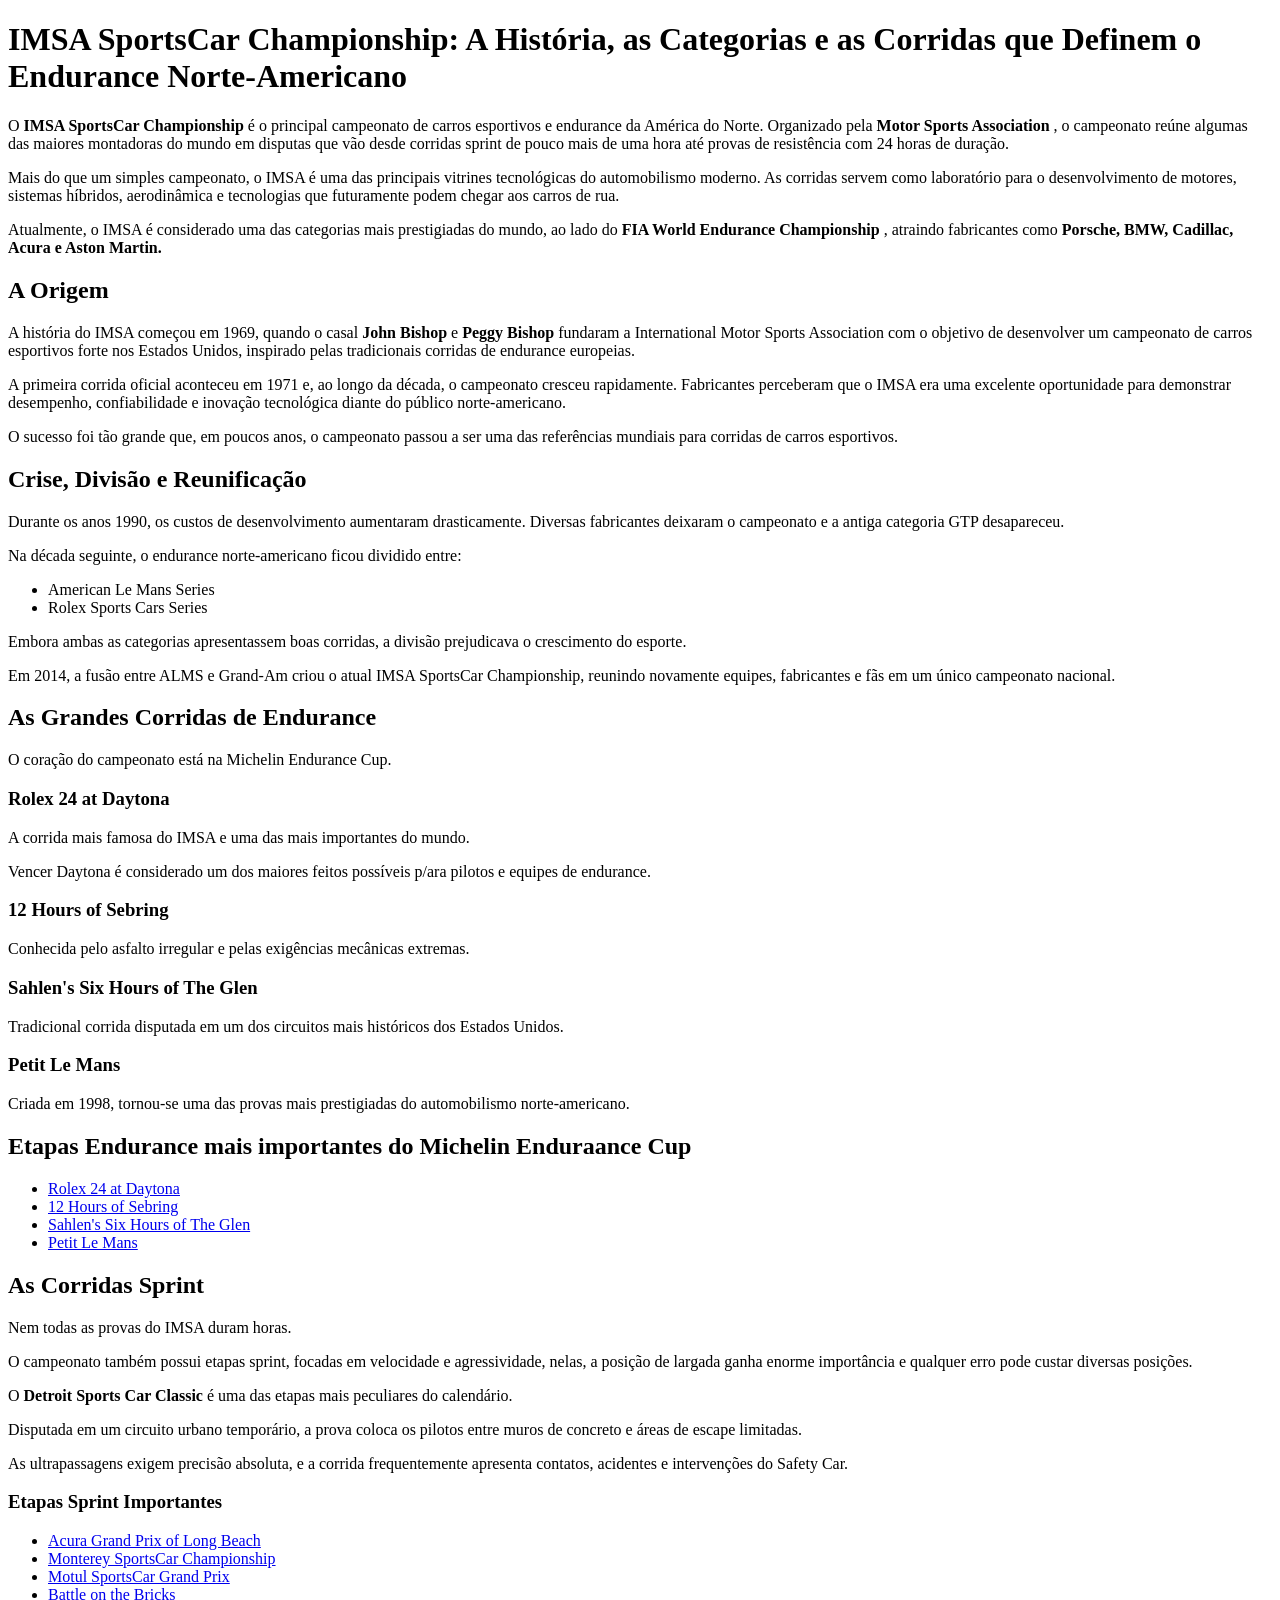
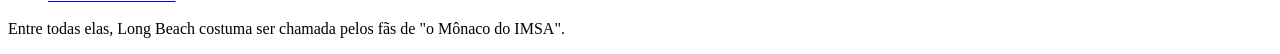
==== index.html @ c0b41a9c "." ====
<!DOCTYPE html>
<html lang="en">
<head>
    <meta charset="UTF-8">
    <meta name="viewport" content="width=device-width, initial-scale=1.0">
    <title> Tudo Sobre o IMSA SportsCar Championship  </title>
    <link rel="stylesheet" hef="style.css">
</head>
<body>
<h1> IMSA SportsCar Championship: A História, as Categorias e as Corridas que Definem o Endurance Norte-Americano </h1>
<p> O <strong> IMSA SportsCar Championship </strong> é o principal campeonato de carros esportivos e endurance da América do Norte. Organizado pela <strong> Motor Sports Association </strong>, o campeonato reúne algumas das maiores montadoras do mundo em disputas que vão desde corridas sprint de pouco mais de uma hora até provas de resistência com 24 horas de duração. </p>
<p> Mais do que um simples campeonato, o IMSA é uma das principais vitrines tecnológicas do automobilismo moderno. As corridas servem como laboratório para o desenvolvimento de motores, sistemas híbridos, aerodinâmica e tecnologias que futuramente podem chegar aos carros de rua. </p>
<p> Atualmente, o IMSA é considerado uma das categorias mais prestigiadas do mundo, ao lado do <strong> FIA World Endurance Championship </strong>, atraindo fabricantes como <strong> Porsche, BMW, Cadillac, Acura e Aston Martin. </strong> </p>
<h2> A Origem </h2>
<p> A história do IMSA começou em 1969, quando o casal <strong> John Bishop </strong> e <strong> Peggy Bishop </strong>fundaram a International Motor Sports Association com o objetivo de desenvolver um campeonato de carros esportivos forte nos Estados Unidos, inspirado pelas tradicionais corridas de endurance europeias. </p>
<p> A primeira corrida oficial aconteceu em 1971 e, ao longo da década, o campeonato cresceu rapidamente. Fabricantes perceberam que o IMSA era uma excelente oportunidade para demonstrar desempenho, confiabilidade e inovação tecnológica diante do público norte-americano. </p>
<p> O sucesso foi tão grande que, em poucos anos, o campeonato passou a ser uma das referências mundiais para corridas de carros esportivos. </p>
<h2> Crise, Divisão e Reunificação </h2>
<p> Durante os anos 1990, os custos de desenvolvimento aumentaram drasticamente. Diversas fabricantes deixaram o campeonato e a antiga categoria GTP desapareceu. </p>
<p> Na década seguinte, o endurance norte-americano ficou dividido entre: </p>
<ul>
    <li> American Le Mans Series </li>
    <li> Rolex Sports Cars Series </li>
</ul>
<p> Embora ambas as categorias apresentassem boas corridas, a divisão prejudicava o crescimento do esporte. </p>
<p> Em 2014, a fusão entre ALMS e Grand-Am criou o atual IMSA SportsCar Championship, reunindo novamente equipes, fabricantes e fãs em um único campeonato nacional. </p>
<h2> As Grandes Corridas de Endurance </h2>
<p> O coração do campeonato está na Michelin Endurance Cup. </p>
<h3> Rolex 24 at Daytona </h3>
<p> A corrida mais famosa do IMSA e uma das mais importantes do mundo. </p>
<p> Vencer Daytona é considerado um dos maiores feitos possíveis p/ara pilotos e equipes de endurance. </p>
<h3> 12 Hours of Sebring </h3>
<p> Conhecida pelo asfalto irregular e pelas exigências mecânicas extremas. </p>
<h3> Sahlen's Six Hours of The Glen </h3>
<p> Tradicional corrida disputada em um dos circuitos mais históricos dos Estados Unidos. </p>
<h3> Petit Le Mans </h3>
<p> Criada em 1998, tornou-se uma das provas mais prestigiadas do automobilismo norte-americano. </p>
<h2> Etapas Endurance mais importantes do Michelin Enduraance Cup </h2>
<ul>
    <li> <a href="https://www.youtube.com/watch?v=_bTvRrtcISk&t=195s"> Rolex 24 at Daytona </a> </li>
    <li> <a href="https://www.youtube.com/watch?v=VWnxznTuOmk"> 12 Hours of Sebring </a> </li>
    <li> <a href="https://www.youtube.com/watch?v=JGeEBJaCil0"> Sahlen's Six Hours of The Glen </a> </li>
    <li> <a href="https://www.youtube.com/watch?v=uUQ7irdQxno"> Petit Le Mans </a> </li>
</ul>
<h2> As Corridas Sprint </h2>
<p> Nem todas as provas do IMSA duram horas. </p>
<p> O campeonato também possui etapas sprint, focadas em velocidade e agressividade, nelas, a posição de largada ganha enorme importância e qualquer erro pode custar diversas posições. </p>
<p> O <strong> Detroit Sports Car Classic </strong> é uma das etapas mais peculiares do calendário. </p>
<p> Disputada em um circuito urbano temporário, a prova coloca os pilotos entre muros de concreto e áreas de escape limitadas. </p>
<p> As ultrapassagens exigem precisão absoluta, e a corrida frequentemente apresenta contatos, acidentes e intervenções do Safety Car. </p>
<h3> Etapas Sprint Importantes </h3>
<ul> 
    <li> <a href="https://www.youtube.com/watch?v=ItfGuXjmUDI"> Acura Grand Prix of Long Beach </a></li>
    <li> <a href="https://www.youtube.com/watch?v=B6cAki6EWUw"> Monterey SportsCar Championship </a> </li>
    <li> <a href="https://www.youtube.com/watch?v=8SMhmqcgRdc"> Motul SportsCar Grand Prix </a> </li>
    <li> <a href="https://www.youtube.com/watch?v=slUu7jat_xA"> Battle on the Bricks </a> </li>
</ul>
<p> Entre todas elas, Long Beach costuma ser chamada pelos fãs de "o Mônaco do IMSA". </p>
</body>
</html>
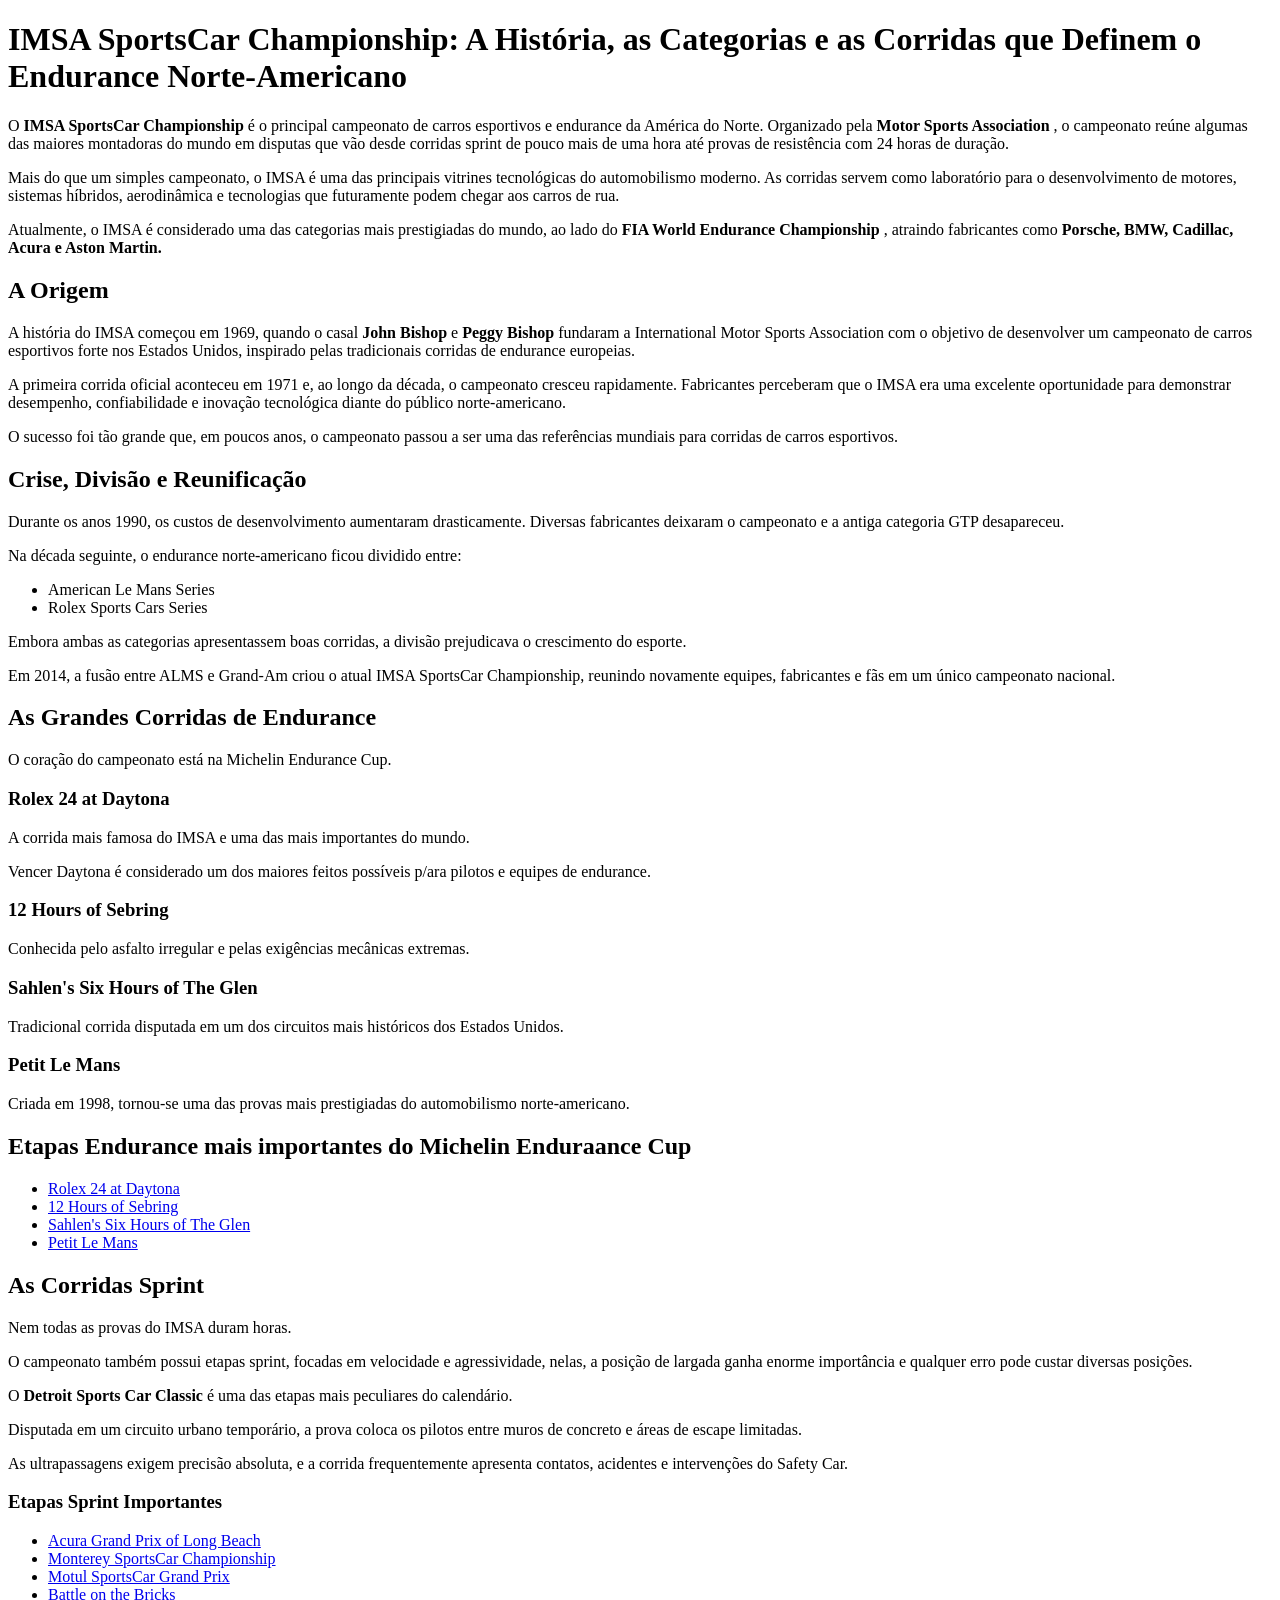
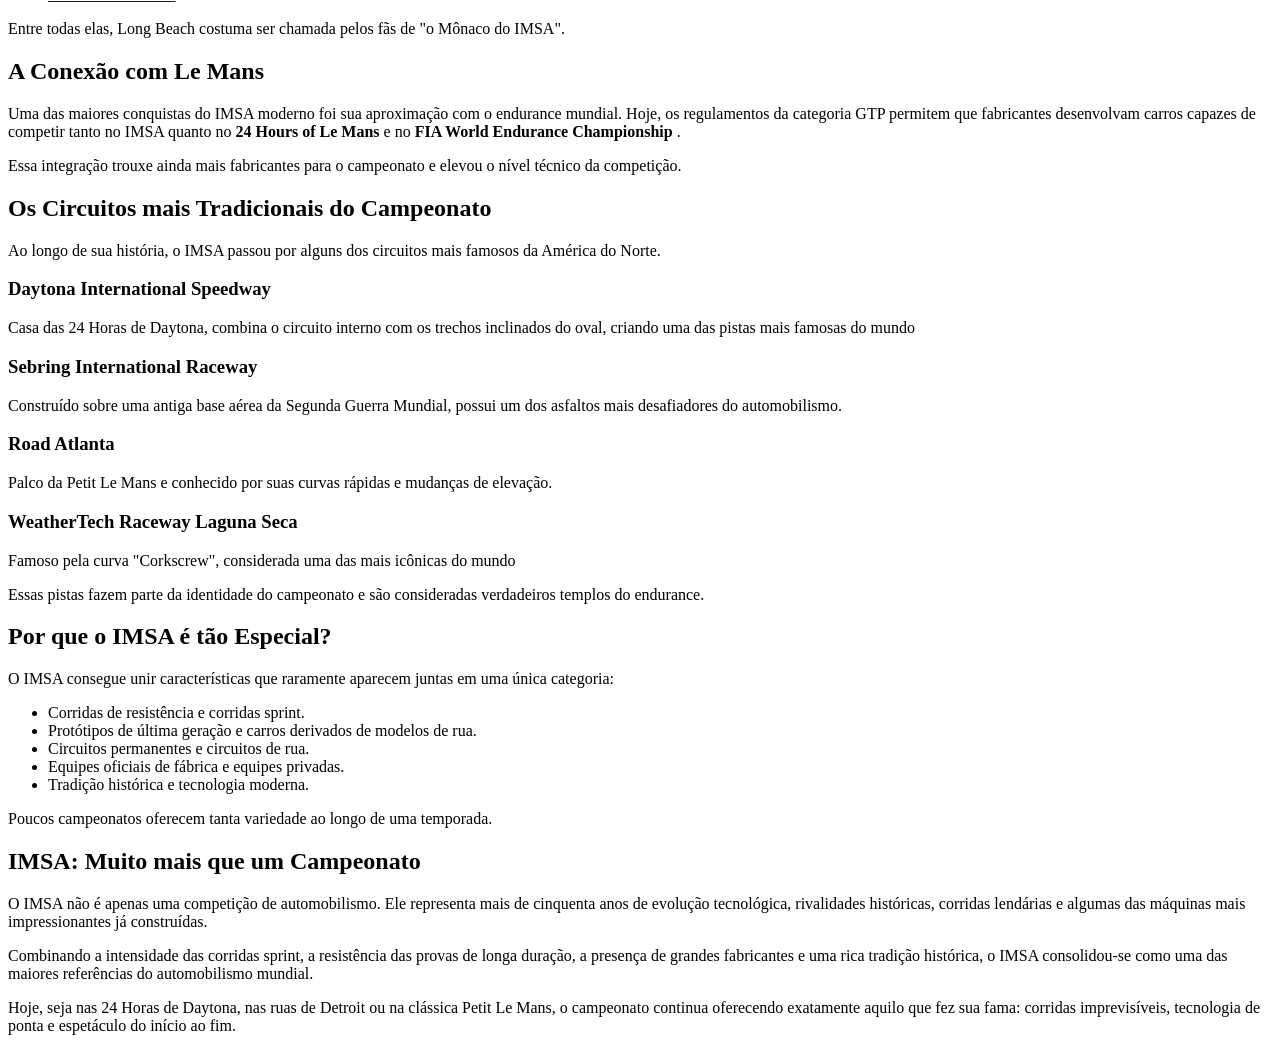
==== commit 67df1816: "." ====
--- a/index.html
+++ b/index.html
@@ -56,5 +56,33 @@
     <li> <a href="https://www.youtube.com/watch?v=slUu7jat_xA"> Battle on the Bricks </a> </li>
 </ul>
 <p> Entre todas elas, Long Beach costuma ser chamada pelos fãs de "o Mônaco do IMSA". </p>
+<h2> A Conexão com Le Mans </h2>
+<p> Uma das maiores conquistas do IMSA moderno foi sua aproximação com o endurance mundial. Hoje, os regulamentos da categoria GTP permitem que fabricantes desenvolvam carros capazes de competir tanto no IMSA quanto no <strong> 24 Hours of Le Mans </strong> e no <strong> FIA World Endurance Championship </strong>. </p>
+<p> Essa integração trouxe ainda mais fabricantes para o campeonato e elevou o nível técnico da competição. </p>
+<h2> Os Circuitos mais Tradicionais do Campeonato </h2>
+<p> Ao longo de sua história, o IMSA passou por alguns dos circuitos mais famosos da América do Norte. </p>
+<h3> Daytona International Speedway </h3>
+<p> Casa das 24 Horas de Daytona, combina o circuito interno com os trechos inclinados do oval, criando uma das pistas mais famosas do mundo </p>
+<h3> Sebring International Raceway </h3>
+<p> Construído sobre uma antiga base aérea da Segunda Guerra Mundial, possui um dos asfaltos mais desafiadores do automobilismo. </p>
+<h3> Road Atlanta </h3>
+<p> Palco da Petit Le Mans e conhecido por suas curvas rápidas e mudanças de elevação. </p>
+<h3> WeatherTech Raceway Laguna Seca </h3>
+<p> Famoso pela curva "Corkscrew", considerada uma das mais icônicas do mundo </p>
+<p> Essas pistas fazem parte da identidade do campeonato e são consideradas verdadeiros templos do endurance. </p>
+<h2> Por que o IMSA é tão Especial? </h2>
+<p> O IMSA consegue unir características que raramente aparecem juntas em uma única categoria: </p>
+<ul>
+    <li> Corridas de resistência e corridas sprint. </li>
+    <li> Protótipos de última geração e carros derivados de modelos de rua. </li>
+    <li> Circuitos permanentes e circuitos de rua. </li>
+    <li> Equipes oficiais de fábrica e equipes privadas. </li>
+    <li> Tradição histórica e tecnologia moderna. </li>
+</ul>
+<p> Poucos campeonatos oferecem tanta variedade ao longo de uma temporada. </p>
+<h2> IMSA: Muito mais que um Campeonato </h2>
+<p> O IMSA não é apenas uma competição de automobilismo. Ele representa mais de cinquenta anos de evolução tecnológica, rivalidades históricas, corridas lendárias e algumas das máquinas mais impressionantes já construídas. </p>
+<p> Combinando a intensidade das corridas sprint, a resistência das provas de longa duração, a presença de grandes fabricantes e uma rica tradição histórica, o IMSA consolidou-se como uma das maiores referências do automobilismo mundial. </p>
+<p> Hoje, seja nas 24 Horas de Daytona, nas ruas de Detroit ou na clássica Petit Le Mans, o campeonato continua oferecendo exatamente aquilo que fez sua fama: corridas imprevisíveis, tecnologia de ponta e espetáculo do início ao fim. </p>
 </body>
 </html>
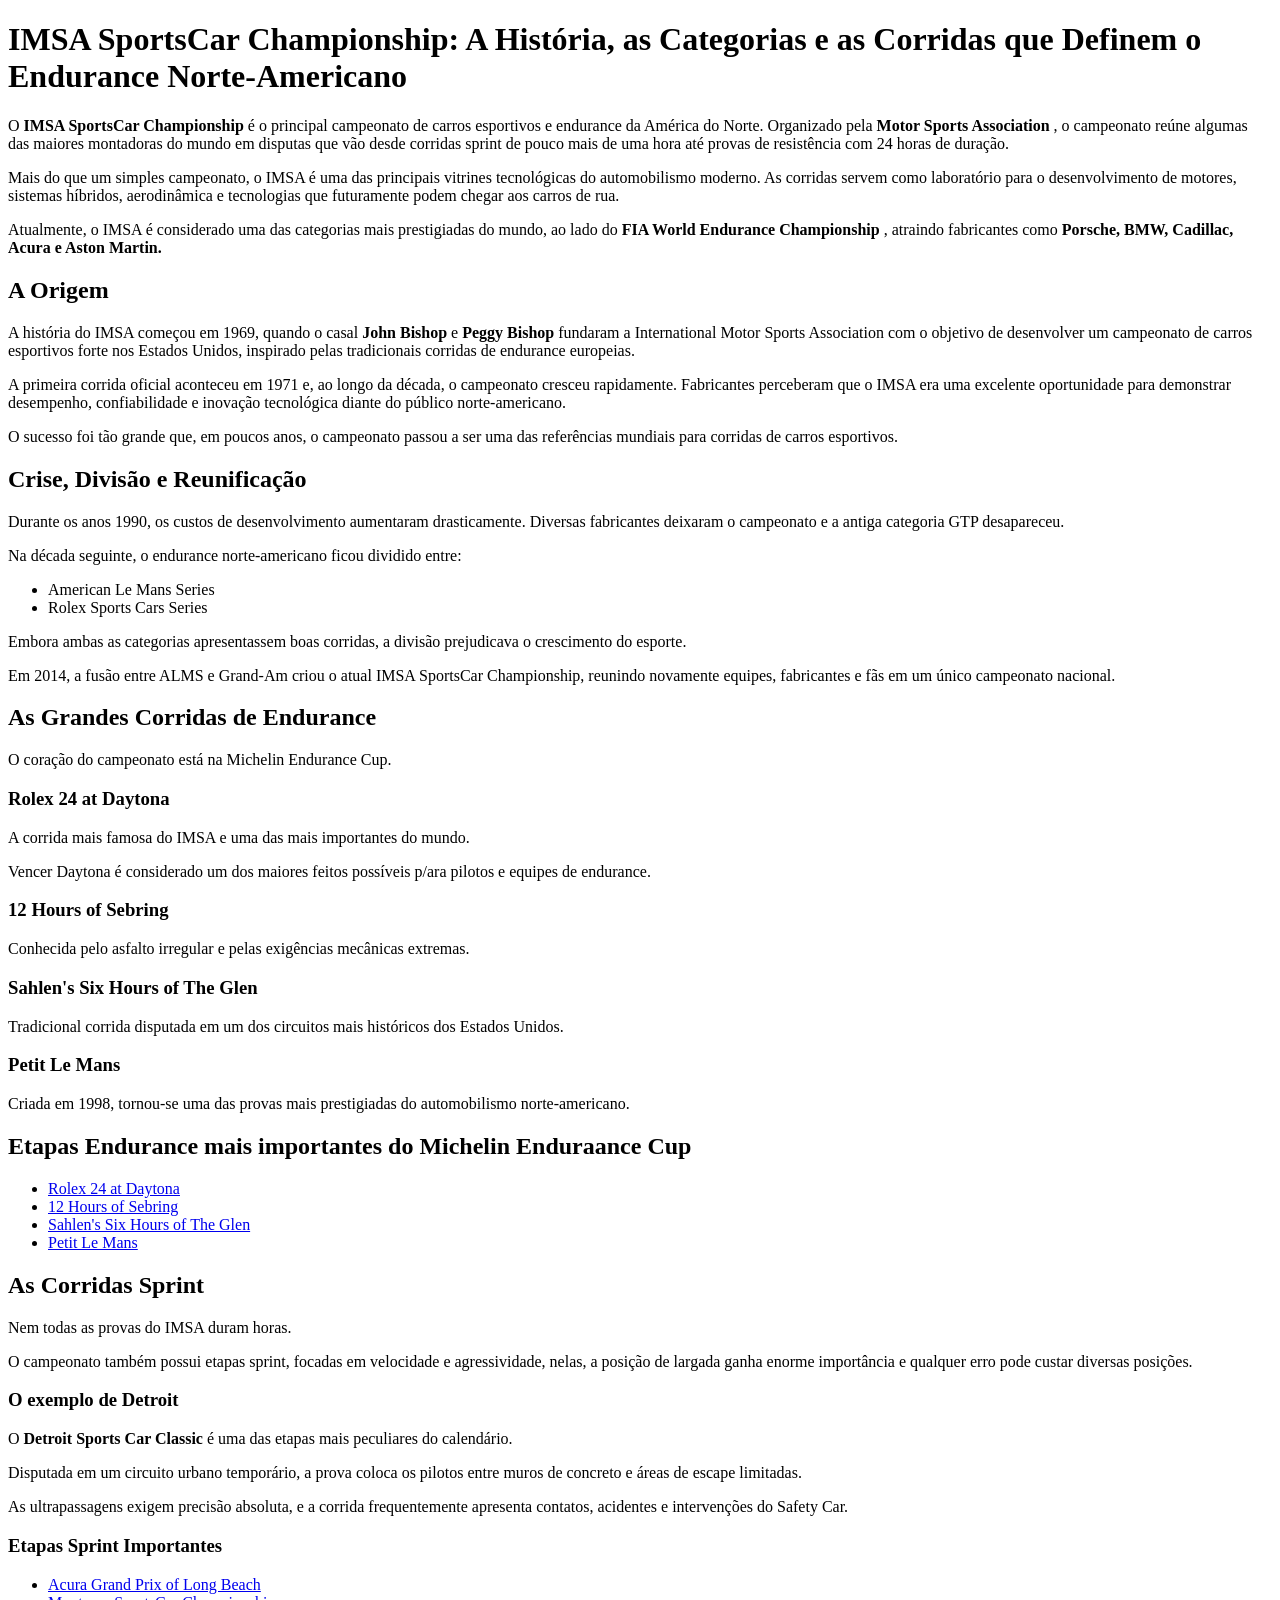
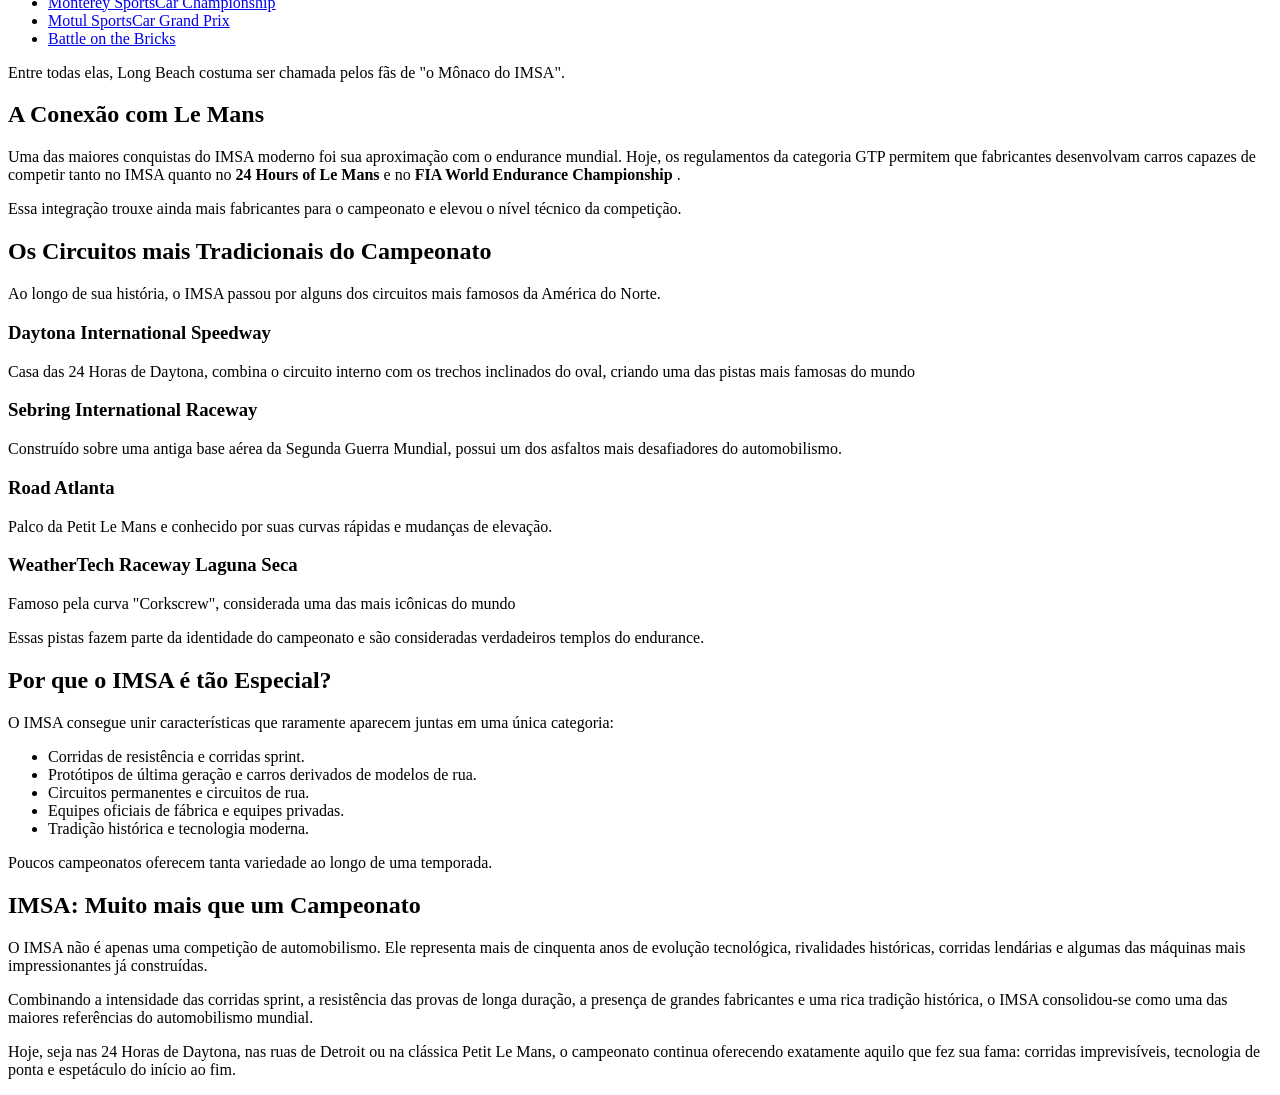
==== commit 3c2f08f9: "." ====
--- a/index.html
+++ b/index.html
@@ -45,6 +45,7 @@
 <h2> As Corridas Sprint </h2>
 <p> Nem todas as provas do IMSA duram horas. </p>
 <p> O campeonato também possui etapas sprint, focadas em velocidade e agressividade, nelas, a posição de largada ganha enorme importância e qualquer erro pode custar diversas posições. </p>
+<h3> O exemplo de Detroit </h3>
 <p> O <strong> Detroit Sports Car Classic </strong> é uma das etapas mais peculiares do calendário. </p>
 <p> Disputada em um circuito urbano temporário, a prova coloca os pilotos entre muros de concreto e áreas de escape limitadas. </p>
 <p> As ultrapassagens exigem precisão absoluta, e a corrida frequentemente apresenta contatos, acidentes e intervenções do Safety Car. </p>
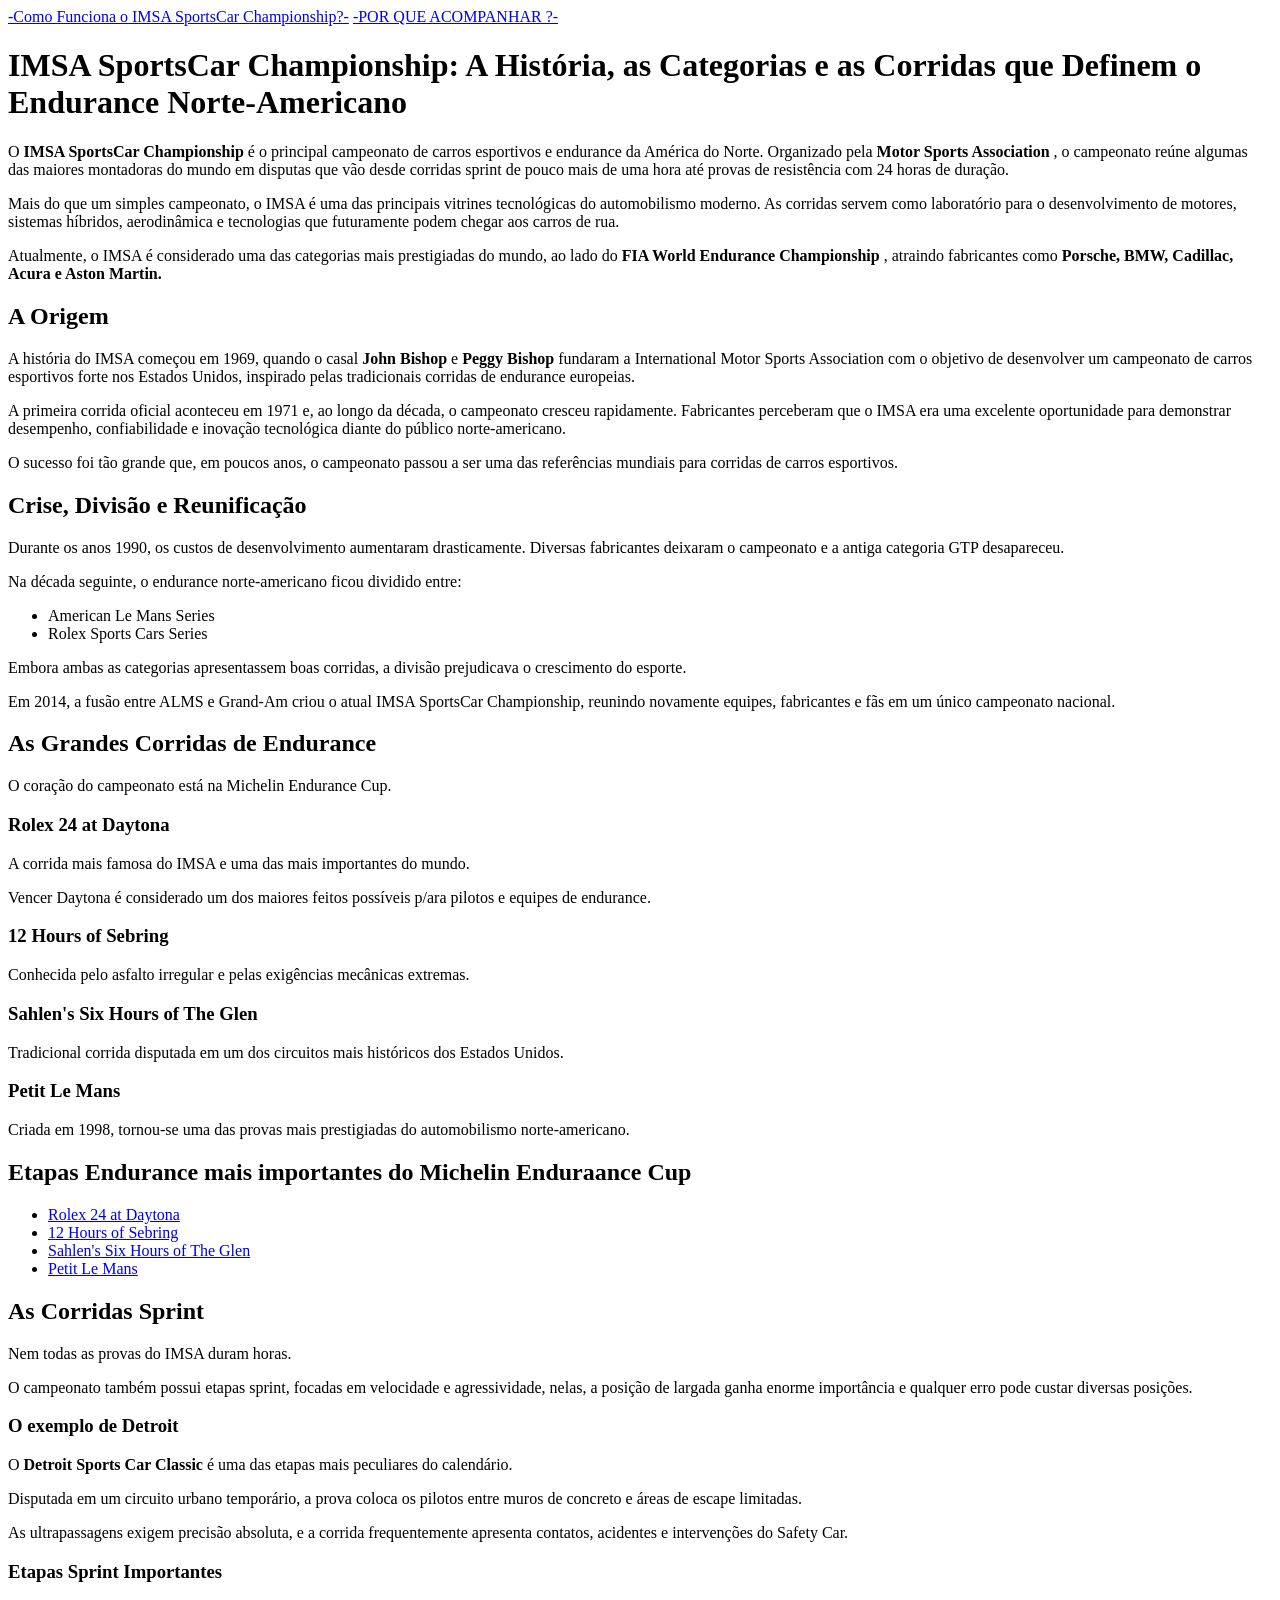
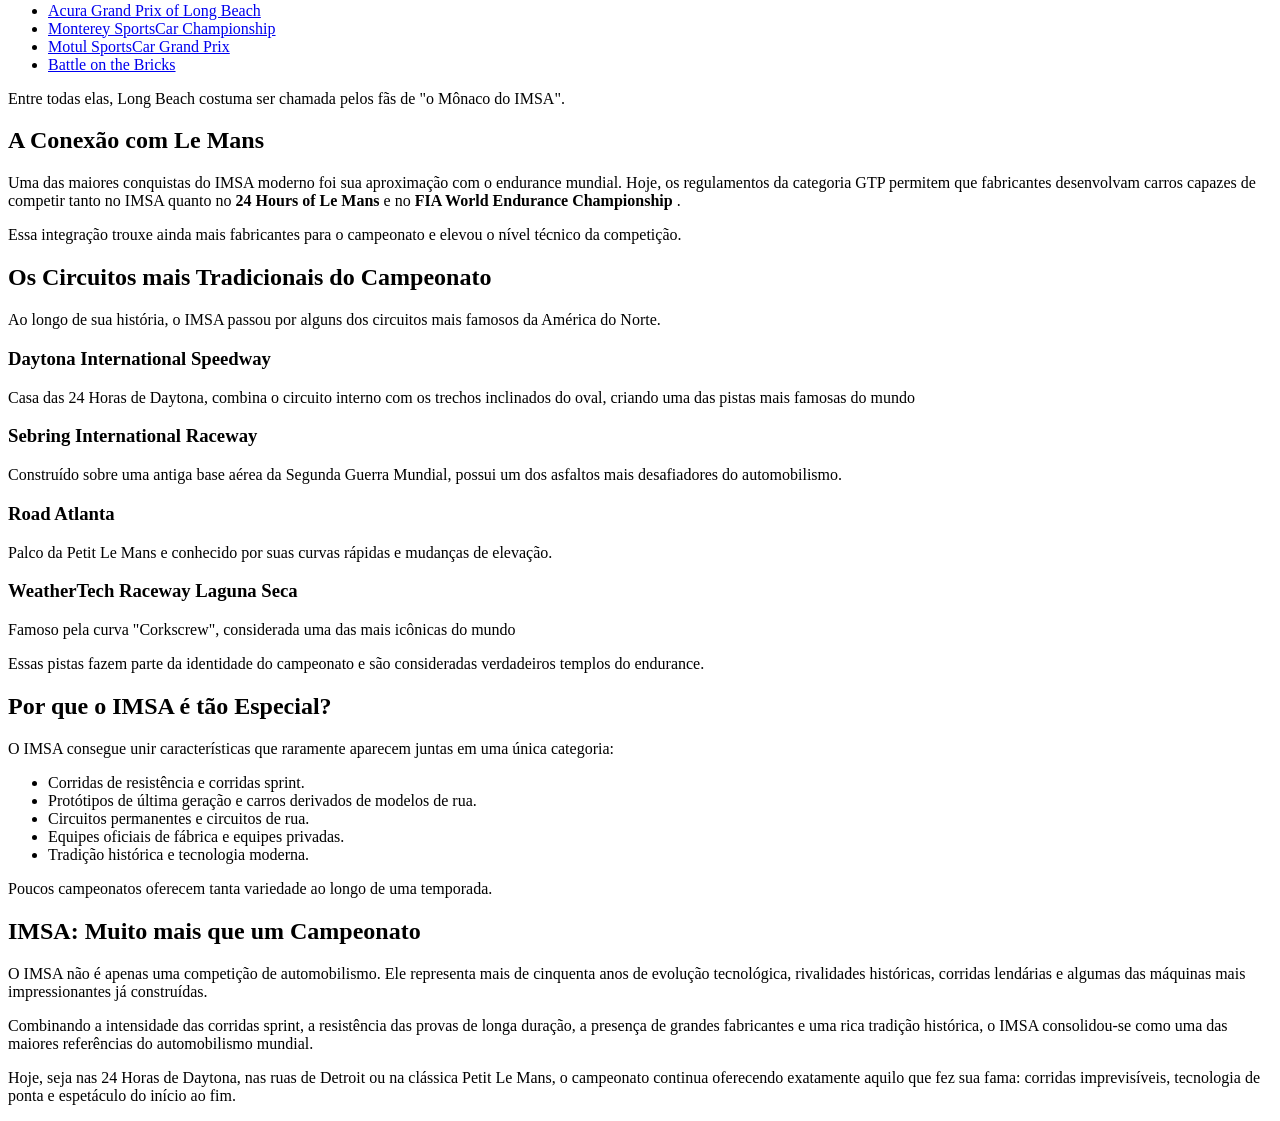
==== commit 68f46c14: "." ====
--- a/index.html
+++ b/index.html
@@ -6,6 +6,12 @@
     <title> Tudo Sobre o IMSA SportsCar Championship  </title>
     <link rel="stylesheet" hef="style.css">
 </head>
+<header>
+        <nav>
+        <a href="Comofunciona.html"> -Como Funciona o IMSA SportsCar Championship?-</a>
+        <a href="PORQUEACOMPANHAR.html"> -POR QUE ACOMPANHAR ?- </a>
+        </nav>
+    </header>
 <body>
 <h1> IMSA SportsCar Championship: A História, as Categorias e as Corridas que Definem o Endurance Norte-Americano </h1>
 <p> O <strong> IMSA SportsCar Championship </strong> é o principal campeonato de carros esportivos e endurance da América do Norte. Organizado pela <strong> Motor Sports Association </strong>, o campeonato reúne algumas das maiores montadoras do mundo em disputas que vão desde corridas sprint de pouco mais de uma hora até provas de resistência com 24 horas de duração. </p>
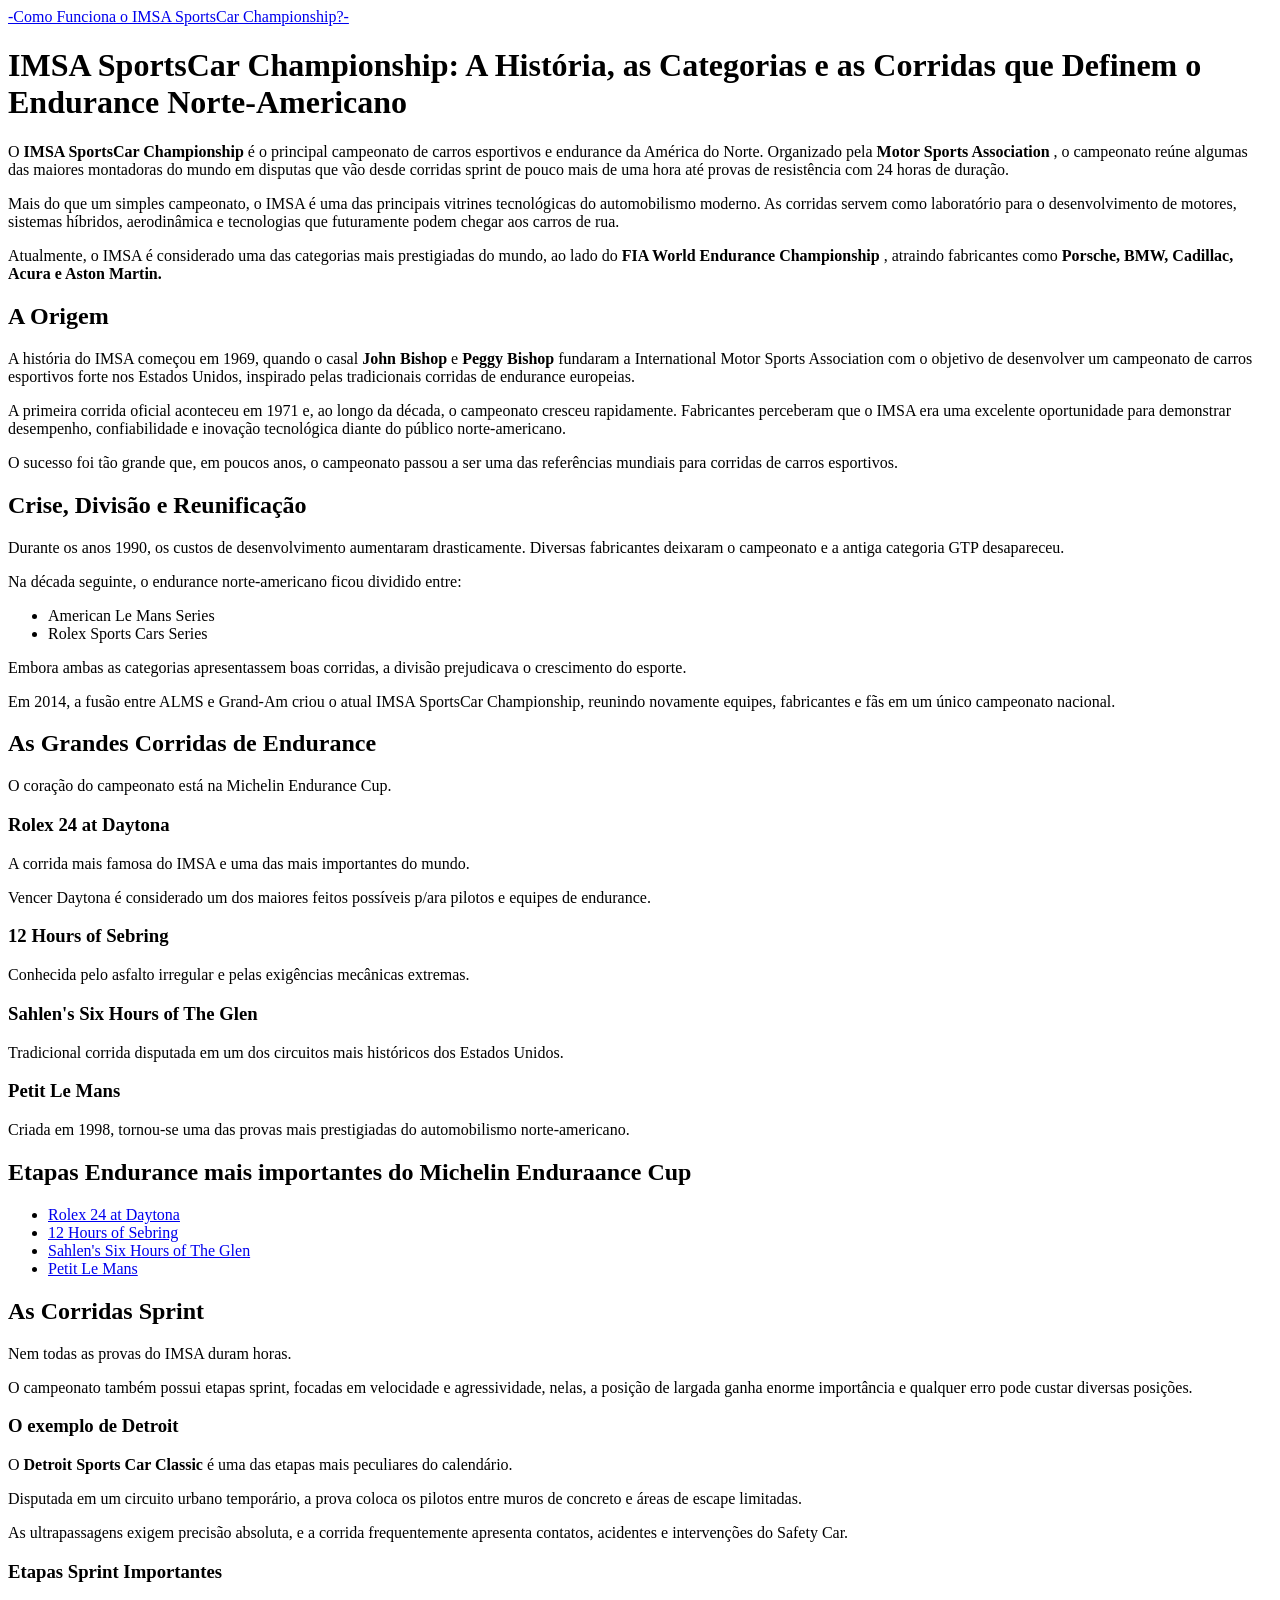
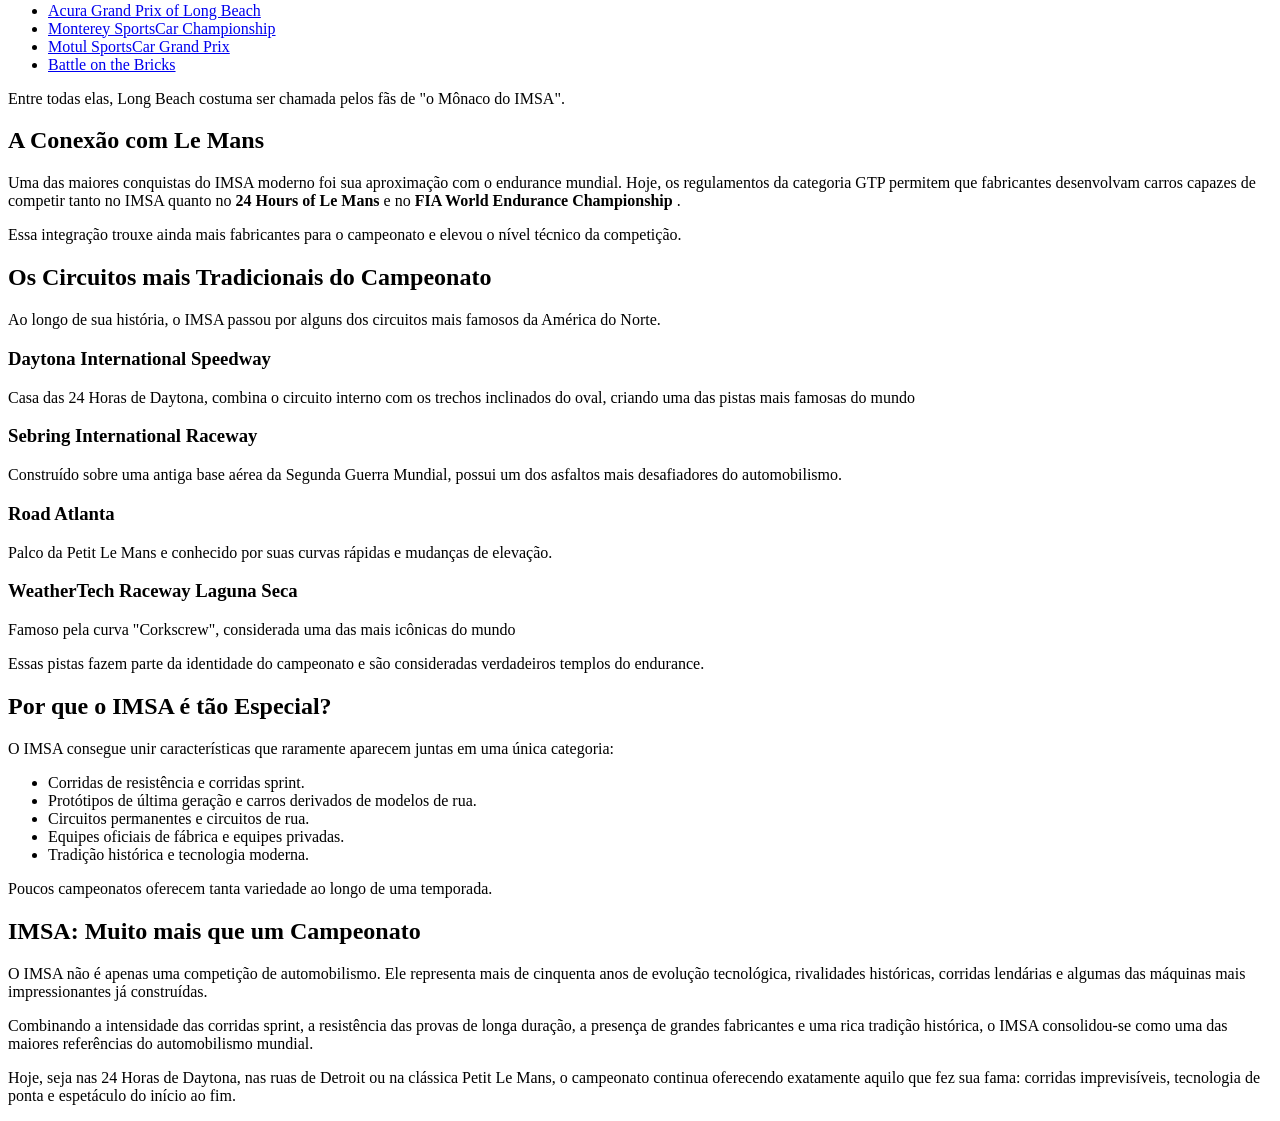
==== commit 2408c193: "." ====
--- a/index.html
+++ b/index.html
@@ -9,7 +9,6 @@
 <header>
         <nav>
         <a href="Comofunciona.html"> -Como Funciona o IMSA SportsCar Championship?-</a>
-        <a href="PORQUEACOMPANHAR.html"> -POR QUE ACOMPANHAR ?- </a>
         </nav>
     </header>
 <body>
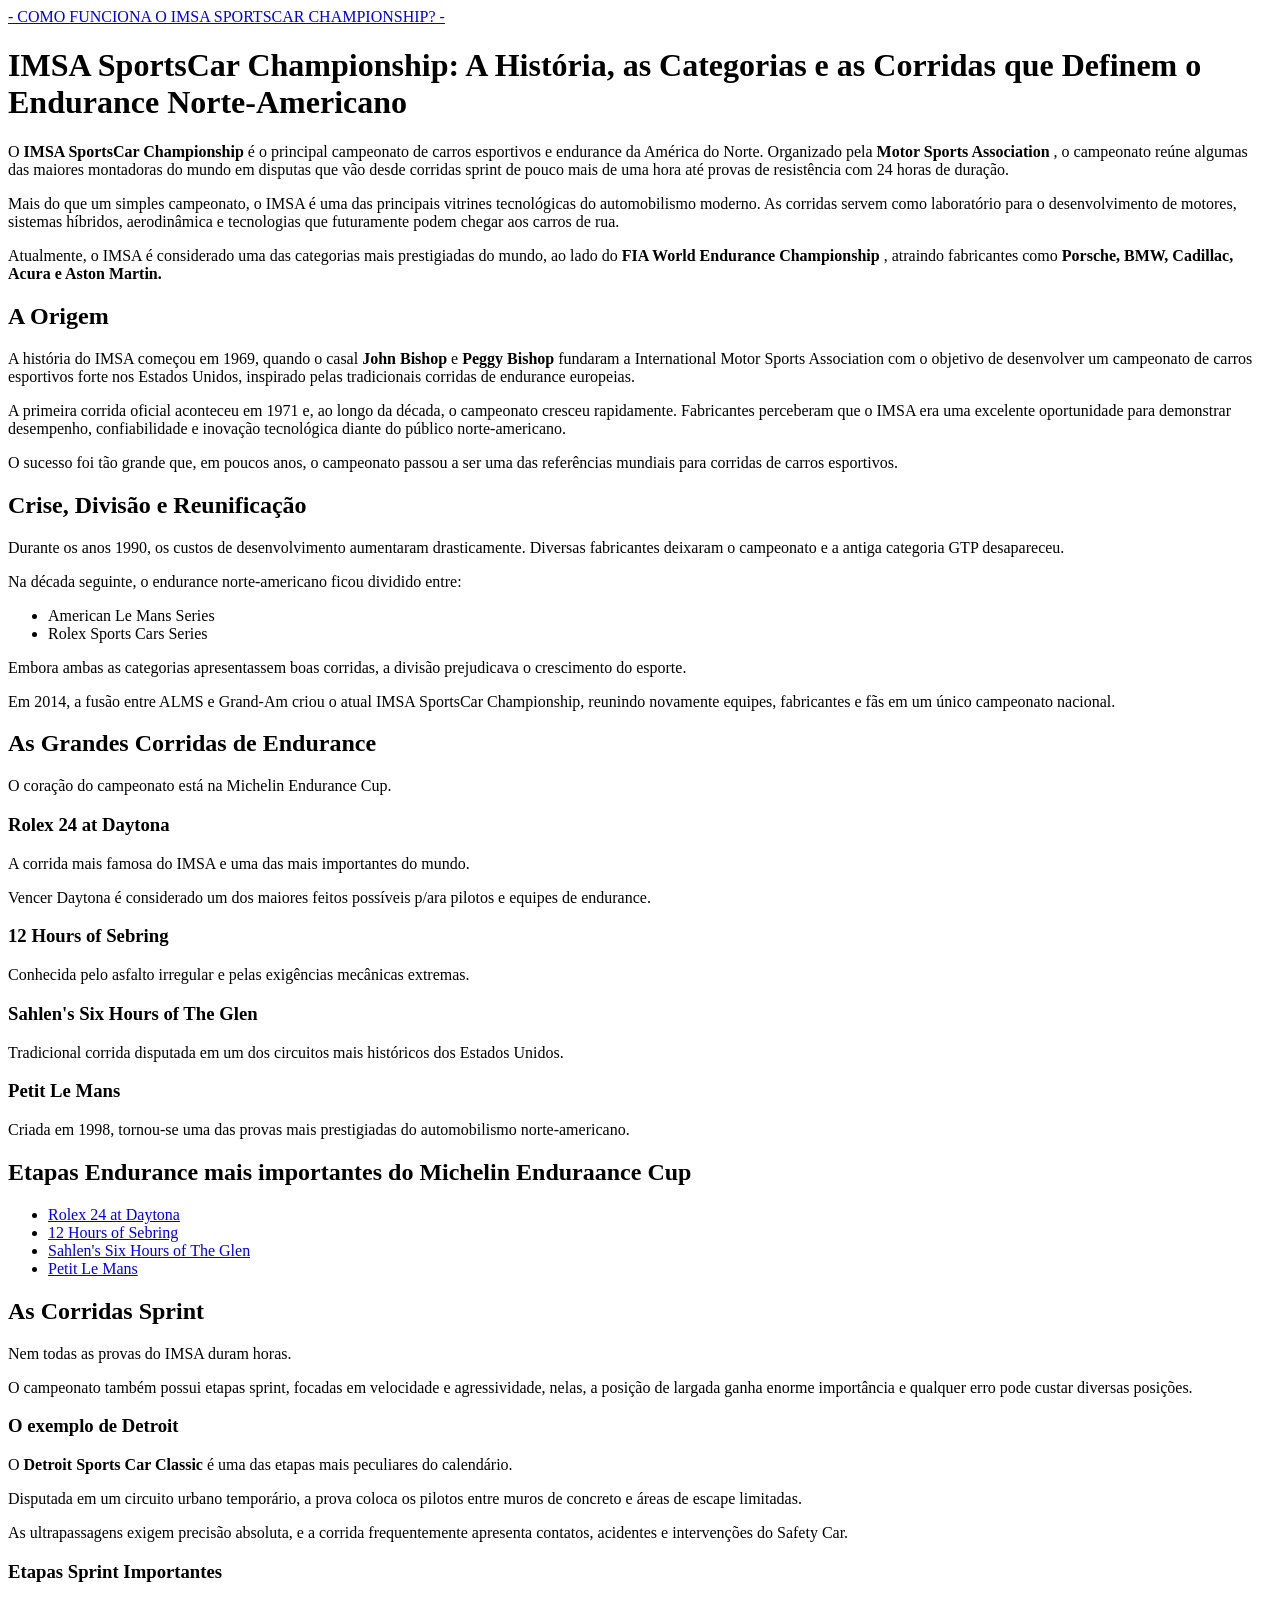
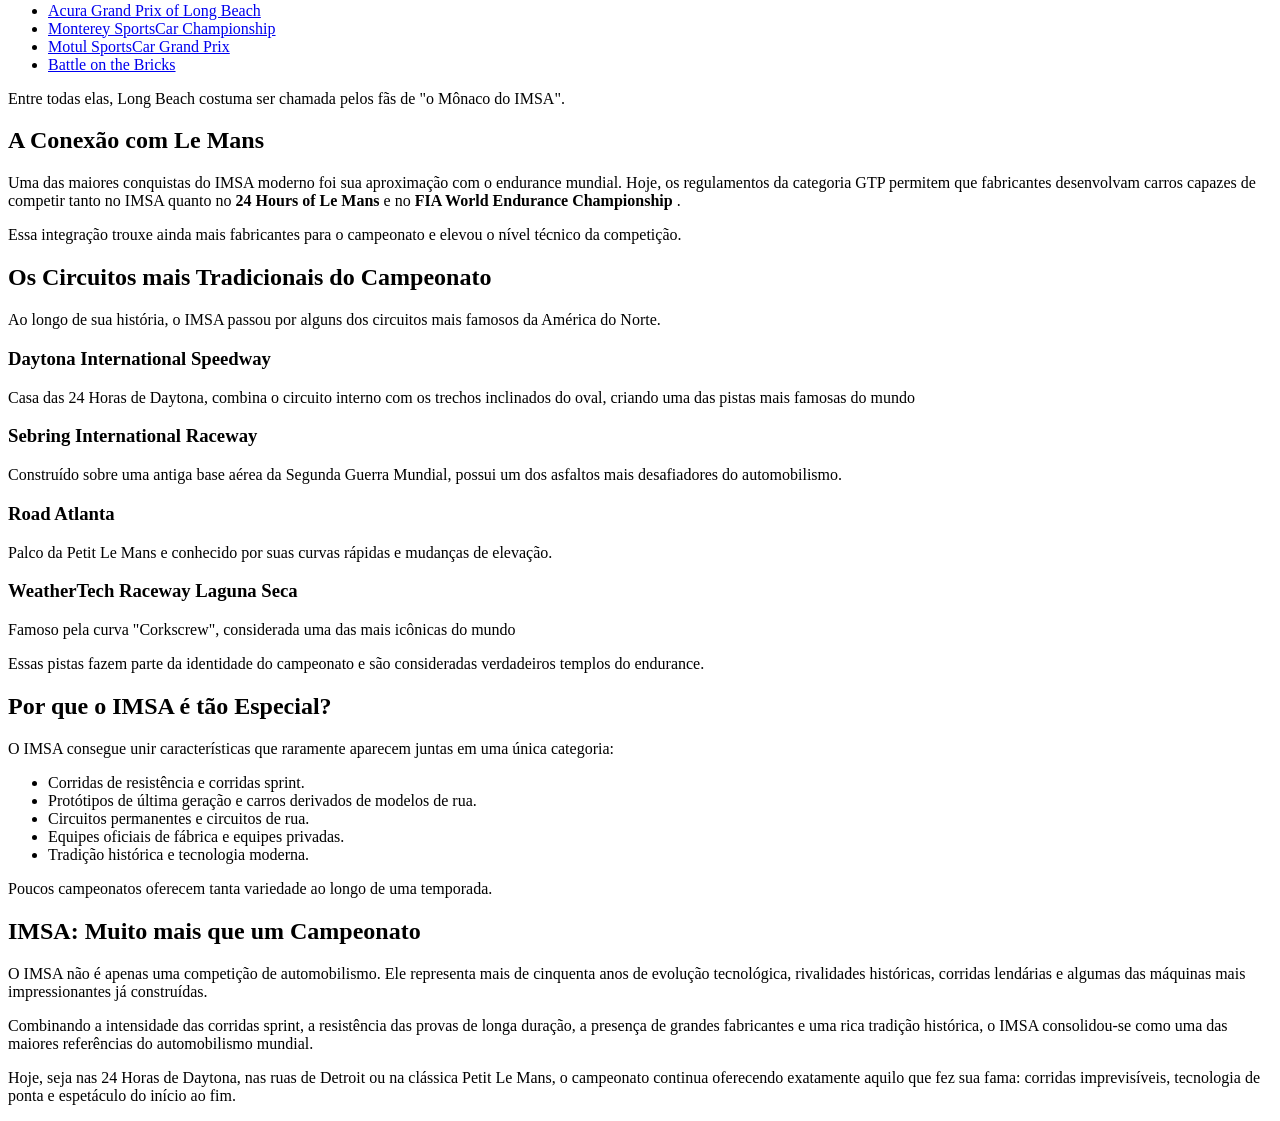
==== commit 9429a5ed: "." ====
--- a/index.html
+++ b/index.html
@@ -8,7 +8,7 @@
 </head>
 <header>
         <nav>
-        <a href="Comofunciona.html"> -Como Funciona o IMSA SportsCar Championship?-</a>
+        <a href="Comofunciona.html"> - COMO FUNCIONA O IMSA SPORTSCAR CHAMPIONSHIP? -</a>
         </nav>
     </header>
 <body>
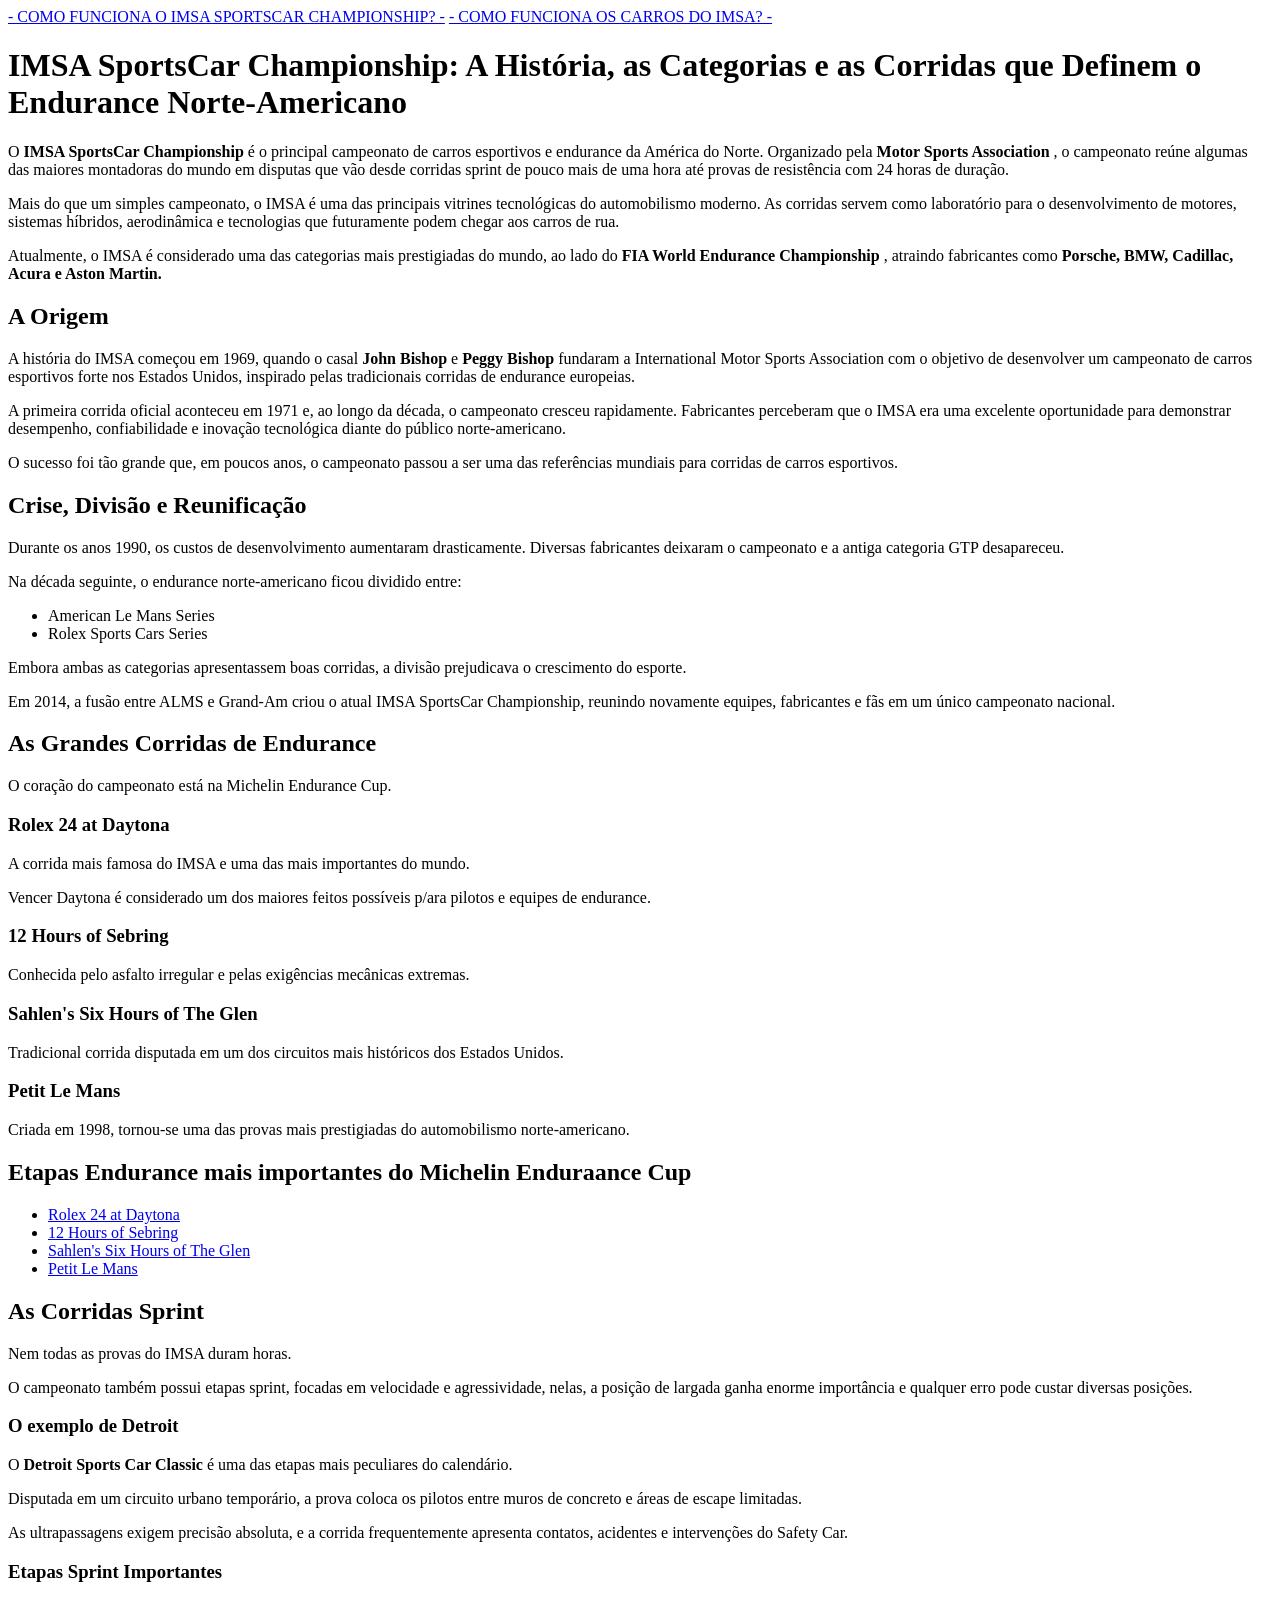
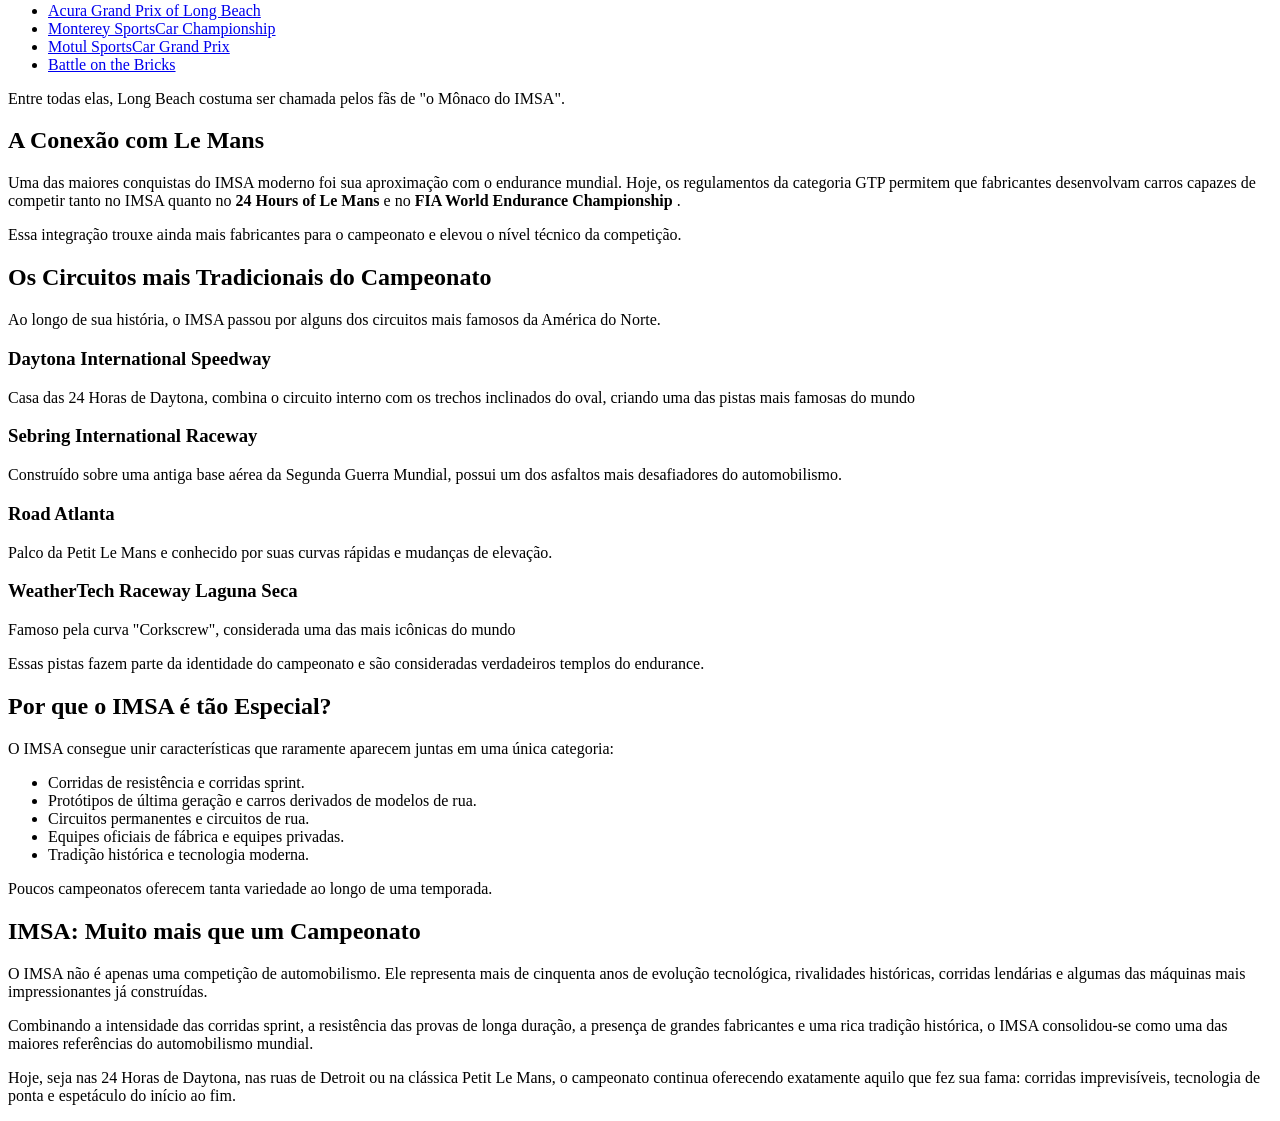
==== commit 357de2d6: "." ====
--- a/index.html
+++ b/index.html
@@ -9,6 +9,7 @@
 <header>
         <nav>
         <a href="Comofunciona.html"> - COMO FUNCIONA O IMSA SPORTSCAR CHAMPIONSHIP? -</a>
+        <a href="Mecanica.html"> - COMO FUNCIONA OS CARROS DO IMSA? - </a>
         </nav>
     </header>
 <body>
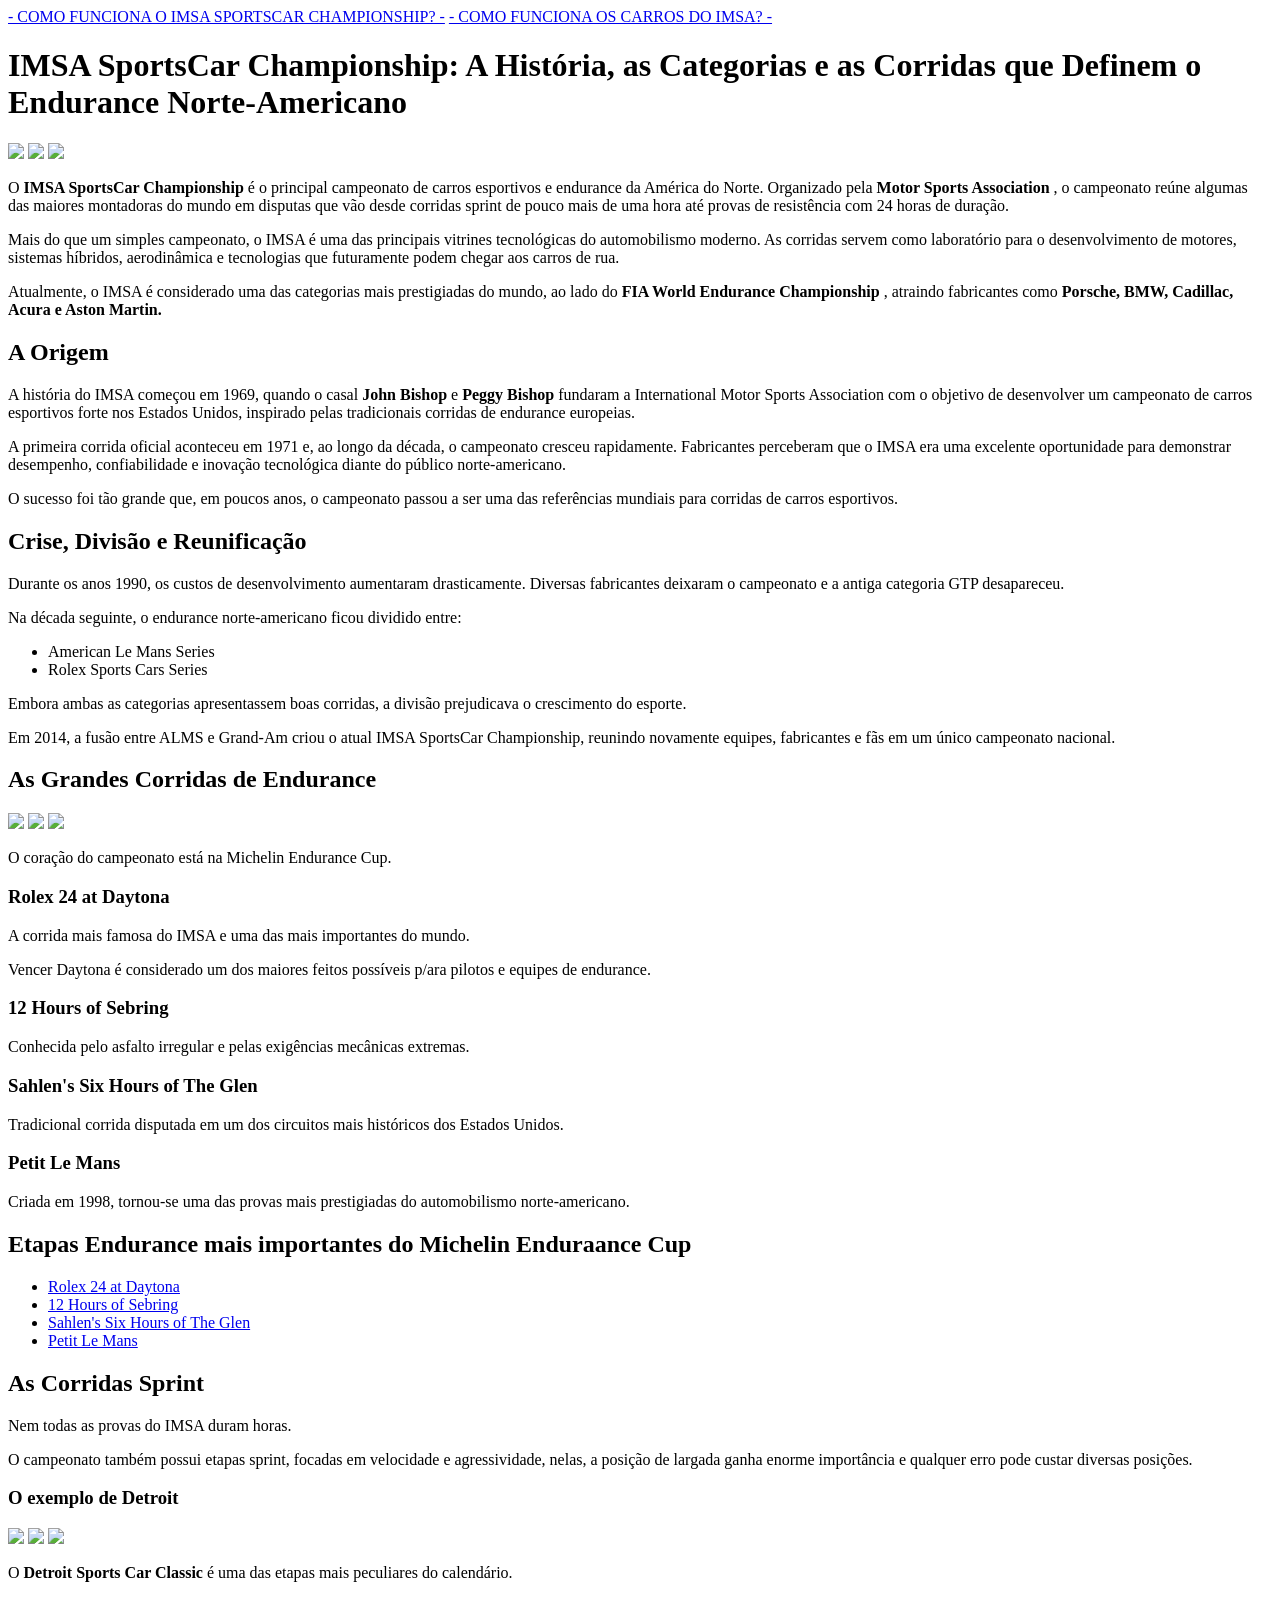
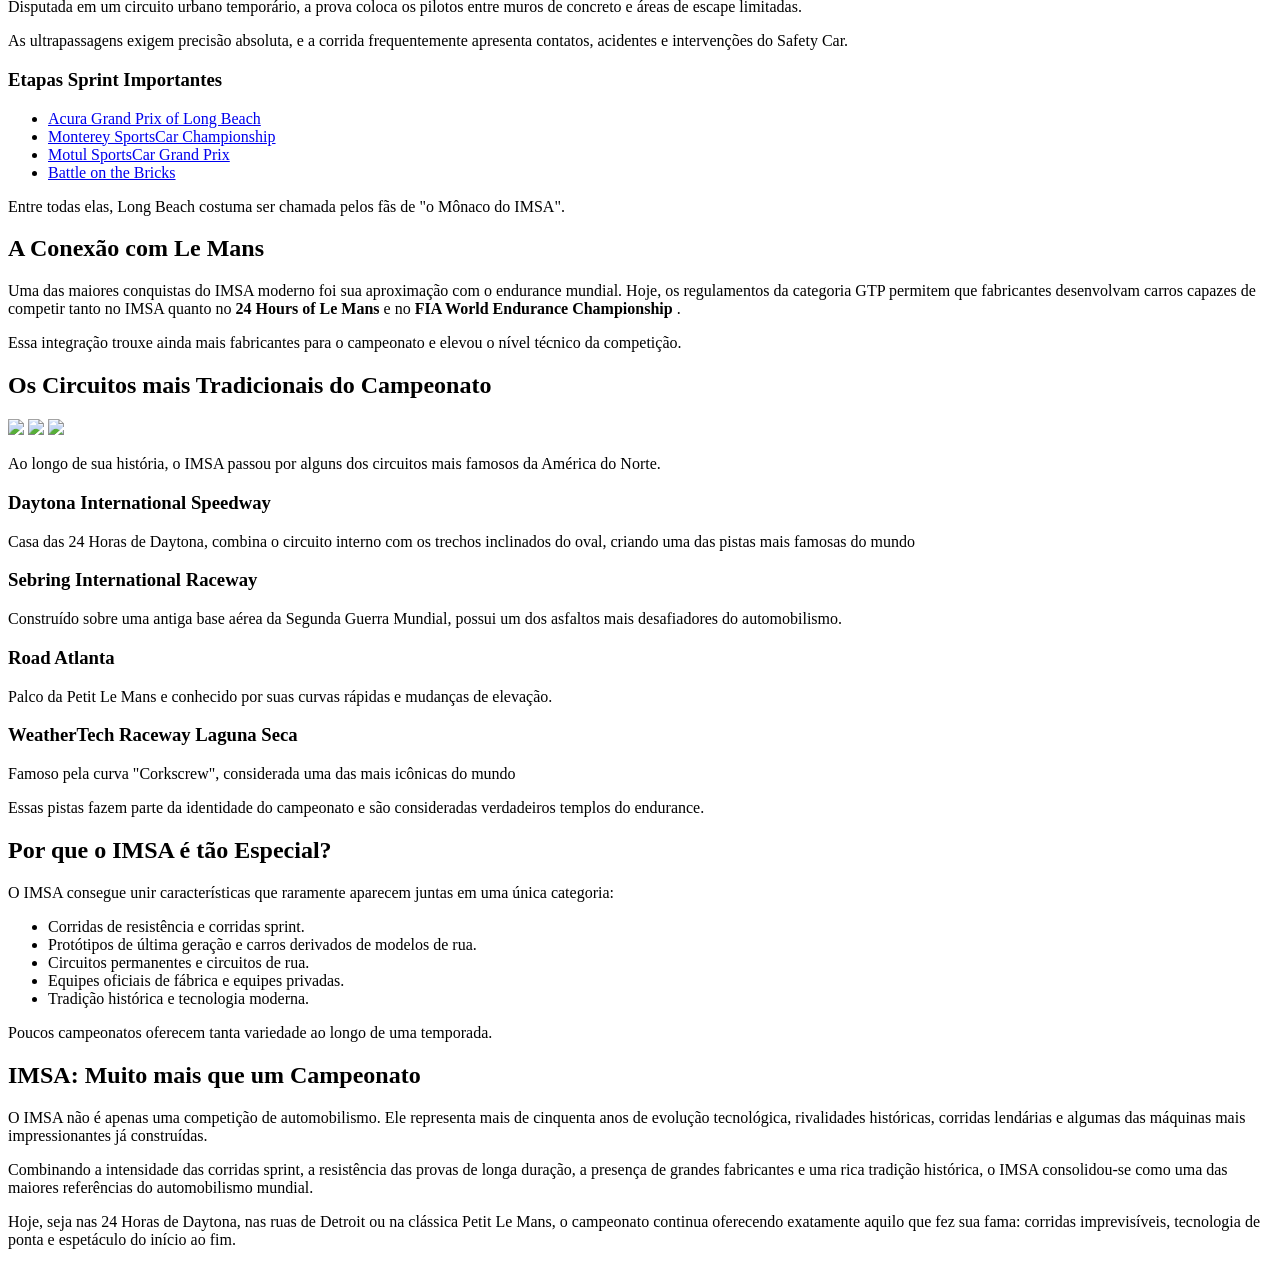
==== commit 2cf245ea: "." ====
--- a/index.html
+++ b/index.html
@@ -14,6 +14,9 @@
     </header>
 <body>
 <h1> IMSA SportsCar Championship: A História, as Categorias e as Corridas que Definem o Endurance Norte-Americano </h1>
+<img class="IMSA1" src="IMSA 1.jpg">
+<img class="IMSA2" src="IMSA 2.jpg">
+<img class="IMSA3" src="IMSA LOGO.jpg">
 <p> O <strong> IMSA SportsCar Championship </strong> é o principal campeonato de carros esportivos e endurance da América do Norte. Organizado pela <strong> Motor Sports Association </strong>, o campeonato reúne algumas das maiores montadoras do mundo em disputas que vão desde corridas sprint de pouco mais de uma hora até provas de resistência com 24 horas de duração. </p>
 <p> Mais do que um simples campeonato, o IMSA é uma das principais vitrines tecnológicas do automobilismo moderno. As corridas servem como laboratório para o desenvolvimento de motores, sistemas híbridos, aerodinâmica e tecnologias que futuramente podem chegar aos carros de rua. </p>
 <p> Atualmente, o IMSA é considerado uma das categorias mais prestigiadas do mundo, ao lado do <strong> FIA World Endurance Championship </strong>, atraindo fabricantes como <strong> Porsche, BMW, Cadillac, Acura e Aston Martin. </strong> </p>
@@ -31,6 +34,9 @@
 <p> Embora ambas as categorias apresentassem boas corridas, a divisão prejudicava o crescimento do esporte. </p>
 <p> Em 2014, a fusão entre ALMS e Grand-Am criou o atual IMSA SportsCar Championship, reunindo novamente equipes, fabricantes e fãs em um único campeonato nacional. </p>
 <h2> As Grandes Corridas de Endurance </h2>
+<img class="IMSA3" src="IMSA 3.jpg">
+<img class="IMSA4" src="IMSA 4.jpg">
+<img class="IMSA5" src="IMSA 5.jpg">
 <p> O coração do campeonato está na Michelin Endurance Cup. </p>
 <h3> Rolex 24 at Daytona </h3>
 <p> A corrida mais famosa do IMSA e uma das mais importantes do mundo. </p>
@@ -52,6 +58,9 @@
 <p> Nem todas as provas do IMSA duram horas. </p>
 <p> O campeonato também possui etapas sprint, focadas em velocidade e agressividade, nelas, a posição de largada ganha enorme importância e qualquer erro pode custar diversas posições. </p>
 <h3> O exemplo de Detroit </h3>
+<img class="IMSA6" src="IMSA 6.jpg">
+<img class="IMSA7" src="IMSA 7.jpg">
+<img class="IMSA8" src="IMSA 8.jpg">
 <p> O <strong> Detroit Sports Car Classic </strong> é uma das etapas mais peculiares do calendário. </p>
 <p> Disputada em um circuito urbano temporário, a prova coloca os pilotos entre muros de concreto e áreas de escape limitadas. </p>
 <p> As ultrapassagens exigem precisão absoluta, e a corrida frequentemente apresenta contatos, acidentes e intervenções do Safety Car. </p>
@@ -67,6 +76,9 @@
 <p> Uma das maiores conquistas do IMSA moderno foi sua aproximação com o endurance mundial. Hoje, os regulamentos da categoria GTP permitem que fabricantes desenvolvam carros capazes de competir tanto no IMSA quanto no <strong> 24 Hours of Le Mans </strong> e no <strong> FIA World Endurance Championship </strong>. </p>
 <p> Essa integração trouxe ainda mais fabricantes para o campeonato e elevou o nível técnico da competição. </p>
 <h2> Os Circuitos mais Tradicionais do Campeonato </h2>
+<img class="DAYTONA" src="DAYTONA.jpg">
+<img class="SEBRING" src="SEBRING.jpg">
+<img class="ROAD ATLANTA" src="ROAD ATLANTA.jpg">
 <p> Ao longo de sua história, o IMSA passou por alguns dos circuitos mais famosos da América do Norte. </p>
 <h3> Daytona International Speedway </h3>
 <p> Casa das 24 Horas de Daytona, combina o circuito interno com os trechos inclinados do oval, criando uma das pistas mais famosas do mundo </p>
